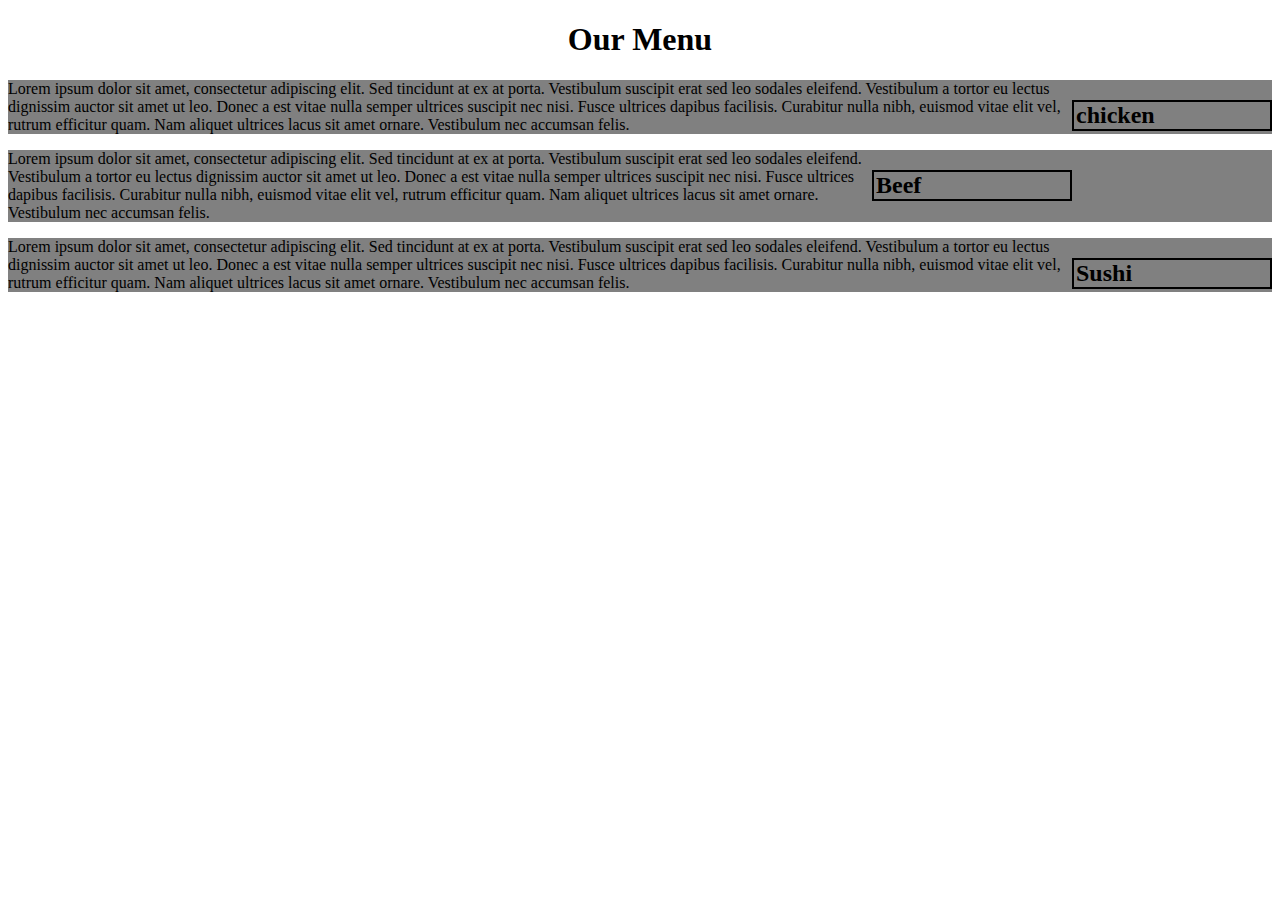
==== module2_solution/index.html @ 6d931a1a "adding the mod2 solution files" ====
<!DOCTYPE html>
<html>
<head>
	<title>Module2 Assignment solution</title>
	<link rel="stylesheet" type="text/css" href="styles.css">
</head>
<body>
	<h1>Our Menu</h1>

	<section id = "chicken">
		<h2>chicken</h2>
		<p>Lorem ipsum dolor sit amet, consectetur adipiscing elit. Sed tincidunt at ex at porta. Vestibulum suscipit erat sed leo sodales eleifend. Vestibulum a tortor eu lectus dignissim auctor sit amet ut leo. Donec a est vitae nulla semper ultrices suscipit nec nisi. Fusce ultrices dapibus facilisis. Curabitur nulla nibh, euismod vitae elit vel, rutrum efficitur quam. Nam aliquet ultrices lacus sit amet ornare. Vestibulum nec accumsan felis.</p>
	</section>

	<section id = "Beef">
		<h2>Beef</h2>
		<p>Lorem ipsum dolor sit amet, consectetur adipiscing elit. Sed tincidunt at ex at porta. Vestibulum suscipit erat sed leo sodales eleifend. Vestibulum a tortor eu lectus dignissim auctor sit amet ut leo. Donec a est vitae nulla semper ultrices suscipit nec nisi. Fusce ultrices dapibus facilisis. Curabitur nulla nibh, euismod vitae elit vel, rutrum efficitur quam. Nam aliquet ultrices lacus sit amet ornare. Vestibulum nec accumsan felis.</p>
	</section>
	<section id = "Sushi">
		<h2>Sushi</h2>
		<p>Lorem ipsum dolor sit amet, consectetur adipiscing elit. Sed tincidunt at ex at porta. Vestibulum suscipit erat sed leo sodales eleifend. Vestibulum a tortor eu lectus dignissim auctor sit amet ut leo. Donec a est vitae nulla semper ultrices suscipit nec nisi. Fusce ultrices dapibus facilisis. Curabitur nulla nibh, euismod vitae elit vel, rutrum efficitur quam. Nam aliquet ultrices lacus sit amet ornare. Vestibulum nec accumsan felis.</p>
	</section>


</body>
</html>
---- module2_solution/styles.css ----
* {
	box-sizing: border-box;
}

h1 {
	text-align: center;
}



section {
	position: relative;
	background-color: gray;
}

section > h2 {
	position: relative;
	top: 0px;
	right: 0px;
	float: right;
	top: 0px;
	right: 0px;
	padding: 0px 2px 0px 2px;
	border: 2px solid black;
	width: 200px;
}
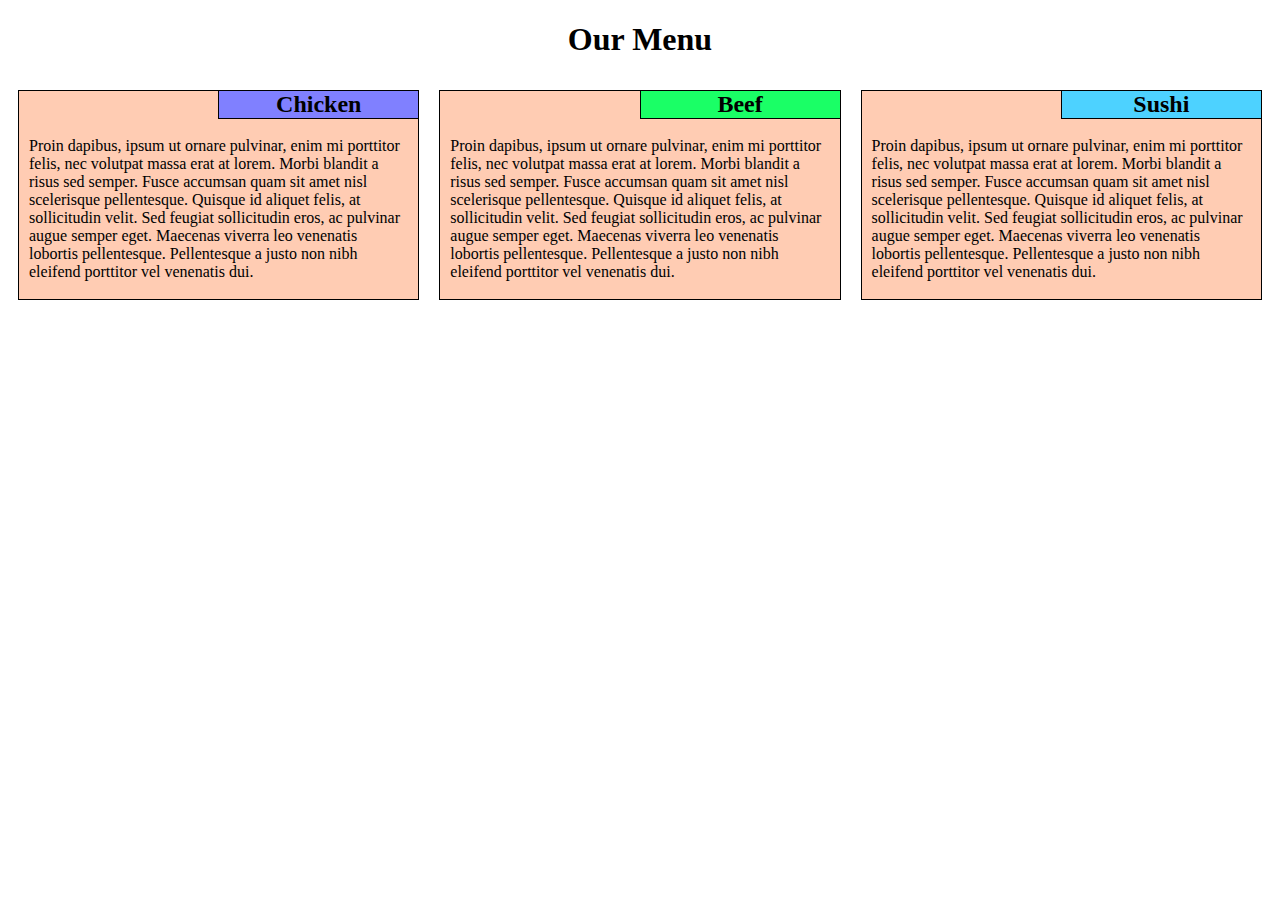
==== commit a4205c23: "final version" ====
--- a/module2_solution/index.html
+++ b/module2_solution/index.html
@@ -1,26 +1,34 @@
 <!DOCTYPE html>
 <html>
 <head>
-	<title>Module2 Assignment solution</title>
+	<title>Module 2 Assignment solution</title>
+	<meta charset="utf-8">
+	<meta name = "viewport" content = "width = device-width initial-scale = 1">
 	<link rel="stylesheet" type="text/css" href="styles.css">
 </head>
 <body>
 	<h1>Our Menu</h1>
+	<div class = "row">
+		<div class = "col-lg-4 col-md-6 col-sm-12">
+			<section class = "Chicken">
+				<h2>Chicken</h2>
+				<p>Proin dapibus, ipsum ut ornare pulvinar, enim mi porttitor felis, nec volutpat massa erat at lorem. Morbi blandit a risus sed semper. Fusce accumsan quam sit amet nisl scelerisque pellentesque. Quisque id aliquet felis, at sollicitudin velit. Sed feugiat sollicitudin eros, ac pulvinar augue semper eget. Maecenas viverra leo venenatis lobortis pellentesque. Pellentesque a justo non nibh eleifend porttitor vel venenatis dui.</p>
+			</section>
+		</div>
 
-	<section id = "chicken">
-		<h2>chicken</h2>
-		<p>Lorem ipsum dolor sit amet, consectetur adipiscing elit. Sed tincidunt at ex at porta. Vestibulum suscipit erat sed leo sodales eleifend. Vestibulum a tortor eu lectus dignissim auctor sit amet ut leo. Donec a est vitae nulla semper ultrices suscipit nec nisi. Fusce ultrices dapibus facilisis. Curabitur nulla nibh, euismod vitae elit vel, rutrum efficitur quam. Nam aliquet ultrices lacus sit amet ornare. Vestibulum nec accumsan felis.</p>
-	</section>
+		<div class = "col-lg-4 col-md-6 col-sm-12">
+			<section class= "Beef">
+				<h2>Beef</h2>
+				<p>Proin dapibus, ipsum ut ornare pulvinar, enim mi porttitor felis, nec volutpat massa erat at lorem. Morbi blandit a risus sed semper. Fusce accumsan quam sit amet nisl scelerisque pellentesque. Quisque id aliquet felis, at sollicitudin velit. Sed feugiat sollicitudin eros, ac pulvinar augue semper eget. Maecenas viverra leo venenatis lobortis pellentesque. Pellentesque a justo non nibh eleifend porttitor vel venenatis dui.</p>
+			</section>
+		</div>
 
-	<section id = "Beef">
-		<h2>Beef</h2>
-		<p>Lorem ipsum dolor sit amet, consectetur adipiscing elit. Sed tincidunt at ex at porta. Vestibulum suscipit erat sed leo sodales eleifend. Vestibulum a tortor eu lectus dignissim auctor sit amet ut leo. Donec a est vitae nulla semper ultrices suscipit nec nisi. Fusce ultrices dapibus facilisis. Curabitur nulla nibh, euismod vitae elit vel, rutrum efficitur quam. Nam aliquet ultrices lacus sit amet ornare. Vestibulum nec accumsan felis.</p>
-	</section>
-	<section id = "Sushi">
-		<h2>Sushi</h2>
-		<p>Lorem ipsum dolor sit amet, consectetur adipiscing elit. Sed tincidunt at ex at porta. Vestibulum suscipit erat sed leo sodales eleifend. Vestibulum a tortor eu lectus dignissim auctor sit amet ut leo. Donec a est vitae nulla semper ultrices suscipit nec nisi. Fusce ultrices dapibus facilisis. Curabitur nulla nibh, euismod vitae elit vel, rutrum efficitur quam. Nam aliquet ultrices lacus sit amet ornare. Vestibulum nec accumsan felis.</p>
-	</section>
-
-
+		<div class= "col-lg-4 col-md-12 col-sm-12">
+			<section class= "Sushi">
+				<h2>Sushi</h2>
+				<p>Proin dapibus, ipsum ut ornare pulvinar, enim mi porttitor felis, nec volutpat massa erat at lorem. Morbi blandit a risus sed semper. Fusce accumsan quam sit amet nisl scelerisque pellentesque. Quisque id aliquet felis, at sollicitudin velit. Sed feugiat sollicitudin eros, ac pulvinar augue semper eget. Maecenas viverra leo venenatis lobortis pellentesque. Pellentesque a justo non nibh eleifend porttitor vel venenatis dui.</p>
+			</section>
+		</div>
+	</div>
 </body>
 </html>--- a/module2_solution/styles.css
+++ b/module2_solution/styles.css
@@ -7,21 +7,173 @@
 	text-align: center;
 }
 
-
-
 section {
-	position: relative;
-	background-color: gray;
+	margin: 10px;
+	border: 1px solid black;
+	background-color: #ffccb3;
 }
 
 section > h2 {
-	position: relative;
-	top: 0px;
-	right: 0px;
 	float: right;
-	top: 0px;
-	right: 0px;
-	padding: 0px 2px 0px 2px;
-	border: 2px solid black;
+	border-bottom: 1px solid black;
+	border-left: 1px solid black;
+	margin: 0px;
 	width: 200px;
+	text-align: center;
+
+}
+
+section > p {
+	padding: 30px 10px 2px 10px;
+}
+
+.row {
+	width: 100%;
+}
+
+.Chicken > h2 {
+	background-color: #8080ff;
+}
+
+.Beef > h2 {
+	background-color: #1aff66;
+}
+
+.Sushi > h2 {
+	background-color: #4dd2ff;
+}
+
+
+
+
+@media (min-width: 992px) {
+    .col-lg-1, .col-lg-2, .col-lg-3, .col-lg-4, .col-lg-5, .col-lg-6, .col-lg-7, .col-lg-8, .col-lg-9, .col-lg-10, .col-lg-11, .col-lg-12 {
+        float: left;
+    }
+    .col-lg-1 {
+        width: 8.33%;
+    }
+    .col-lg-2 {
+        width: 16.66%;
+    }
+    .col-lg-3 {
+        width: 25%;
+    }
+    .col-lg-4 {
+        width: 33.33%;
+    }
+    .col-lg-5 {
+        width: 41.66%;
+    }
+    .col-lg-6 {
+        width: 50%;
+    }
+    .col-lg-7 {
+        width: 58.33%;
+    }
+    .col-lg-8 {
+        width: 66.66%;
+    }
+    .col-lg-9 {
+        width: 74.99%;
+    }
+    .col-lg-10 {
+        width: 83.33%;
+    }
+    .col-lg-11 {
+        width: 91.66%;
+    }
+    .col-lg-12 {
+        width: 100%;
+    }
+}
+
+
+/* Tablet view options */
+
+@media (min-width: 768px) and (max-width: 991px) {
+    .col-md-1, .col-md-2, .col-md-3, .col-md-4, .col-md-5, .col-md-6, .col-md-7, .col-md-8, .col-md-9, .col-md-10, .col-md-11, .col-md-12 {
+        float: left;
+    }
+    .col-md-1 {
+        width: 8.33%;
+    }
+    .col-md-2 {
+        width: 16.66%;
+    }
+    .col-md-3 {
+        width: 25%;
+    }
+    .col-md-4 {
+        width: 33.33%;
+    }
+    .col-md-5 {
+        width: 41.66%;
+    }
+    .col-md-6 {
+        width: 50%;
+    }
+    .col-md-7 {
+        width: 58.33%;
+    }
+    .col-md-8 {
+        width: 66.66%;
+    }
+    .col-md-9 {
+        width: 74.99%;
+    }
+    .col-md-10 {
+        width: 83.33%;
+    }
+    .col-md-11 {
+        width: 91.66%;
+    }
+    .col-md-12 {
+        width: 100%;
+    }
+}
+
+
+/* Mobile view options */
+
+@media (max-width: 767px) {
+    .col-sm-1, .col-sm-2, .col-sm-3, .col-sm-4, .col-sm-5, .col-sm-6, .col-sm-7, .col-sm-8, .col-sm-9, .col-sm-10, .col-sm-11, .col-sm-12 {
+        float: left;
+    }
+    .col-sm-1 {
+        width: 8.33%;
+    }
+    .col-sm-2 {
+        width: 16.66%;
+    }
+    .col-sm-3 {
+        width: 25%;
+    }
+    .col-sm-4 {
+        width: 33.33%;
+    }
+    .col-sm-5 {
+        width: 41.66%;
+    }
+    .col-sm-6 {
+        width: 50%;
+    }
+    .col-sm-7 {
+        width: 58.33%;
+    }
+    .col-sm-8 {
+        width: 66.66%;
+    }
+    .col-sm-9 {
+        width: 74.99%;
+    }
+    .col-sm-10 {
+        width: 83.33%;
+    }
+    .col-sm-11 {
+        width: 91.66%;
+    }
+    .col-sm-12 {
+        width: 100%;
+    }
 }